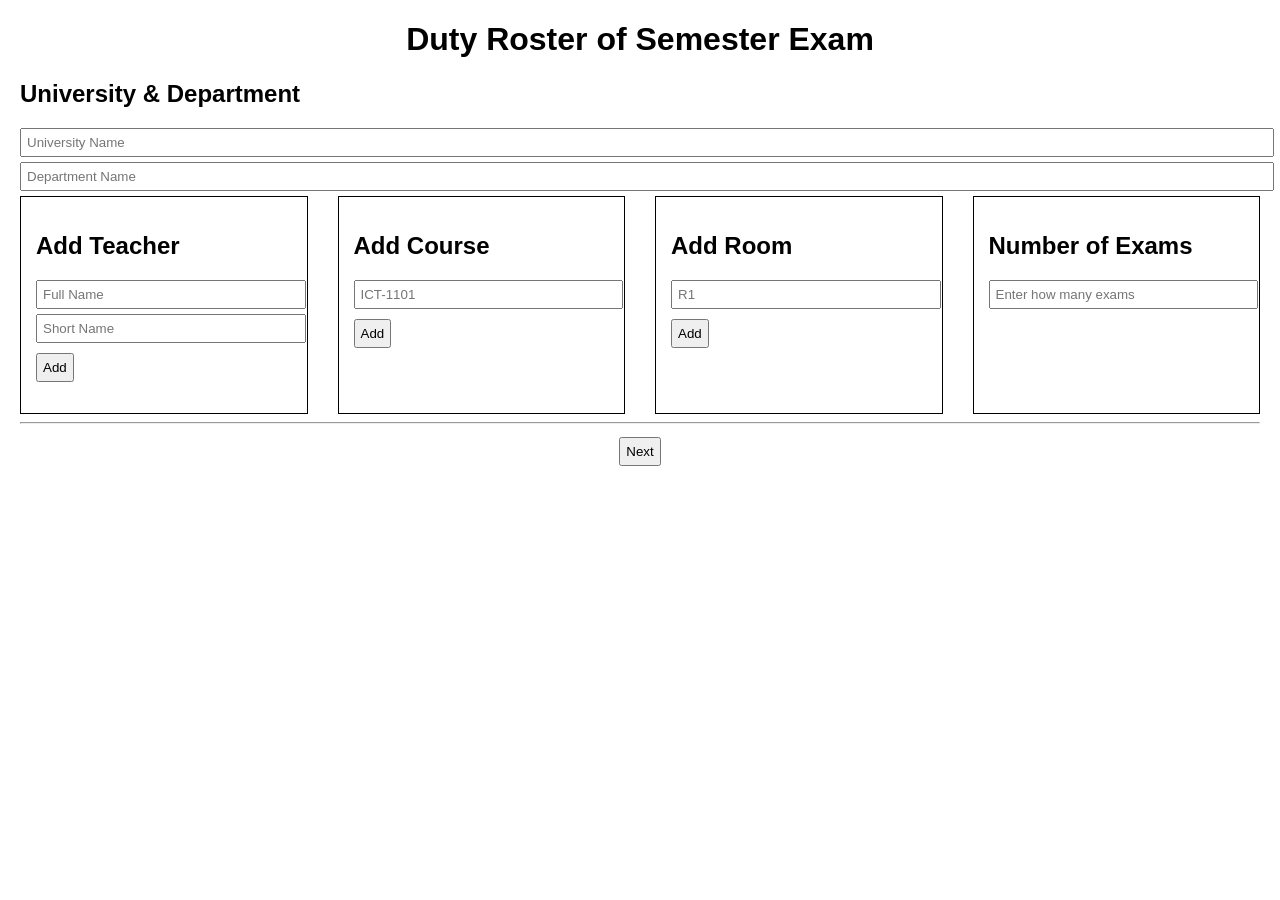
==== index.html @ 8bdddc65 "Add files via upload" ====
<!DOCTYPE html>
<html lang="en">
<head>
<meta charset="UTF-8">
<title>Duty Roster</title>
<link rel="icon" type="image/png" href="logo1.png">
<link rel="stylesheet" href="style.css">
</head>

<body>

<h1 align="center">Duty Roster of Semester Exam</h1>
<h2>University & Department</h2>

        <input type="text" id="universityName" placeholder="University Name">

        <input type="text" id="departmentName" placeholder="Department Name">

<div class="container">

        

    <div class="box">
        <h2>Add Teacher</h2>
        <input type="text" id="teacherName" placeholder="Full Name">
        <input type="text" id="shortName" placeholder="Short Name">
        <button onclick="addTeacher()">Add</button>
        <ul id="teacherList"></ul>
    </div>

    <div class="box">
        <h2>Add Course</h2>
        <input type="text" id="courseCode" placeholder="ICT-1101">
        <button onclick="addCourse()">Add</button>
        <ul id="courseList"></ul>
    </div>

    <div class="box">
        <h2>Add Room</h2>
        <input type="text" id="roomName" placeholder="R1">
        <button onclick="addRoom()">Add</button>
        <ul id="roomList"></ul>
    </div>

    <div class="box">
        <h2>Number of Exams</h2>
        <input type="number" id="exam_number" placeholder="Enter how many exams">
    </div>

</div>

<hr>

<div style="text-align:center;">
    <button onclick="goToRoutine()">Next</button>
</div>

<script src="script.js"></script>

</body>
</html>
---- style.css ----
body {
    font-family: Arial;
    margin: 20px;
}

.container {
    display: flex;
    gap: 30px;
}

.box {
    border: 1px solid black;
    padding: 15px;
    width: 400px;
}

input {
    display: block;
    margin: 5px 0;
    padding: 5px;
    width: 100%;
}

button {
    margin-top: 5px;
    padding: 5px;
    cursor: pointer;
}

ul {
    margin-top: 10px;
    padding-left: 20px;
}

li {
    margin-bottom: 5px;
}
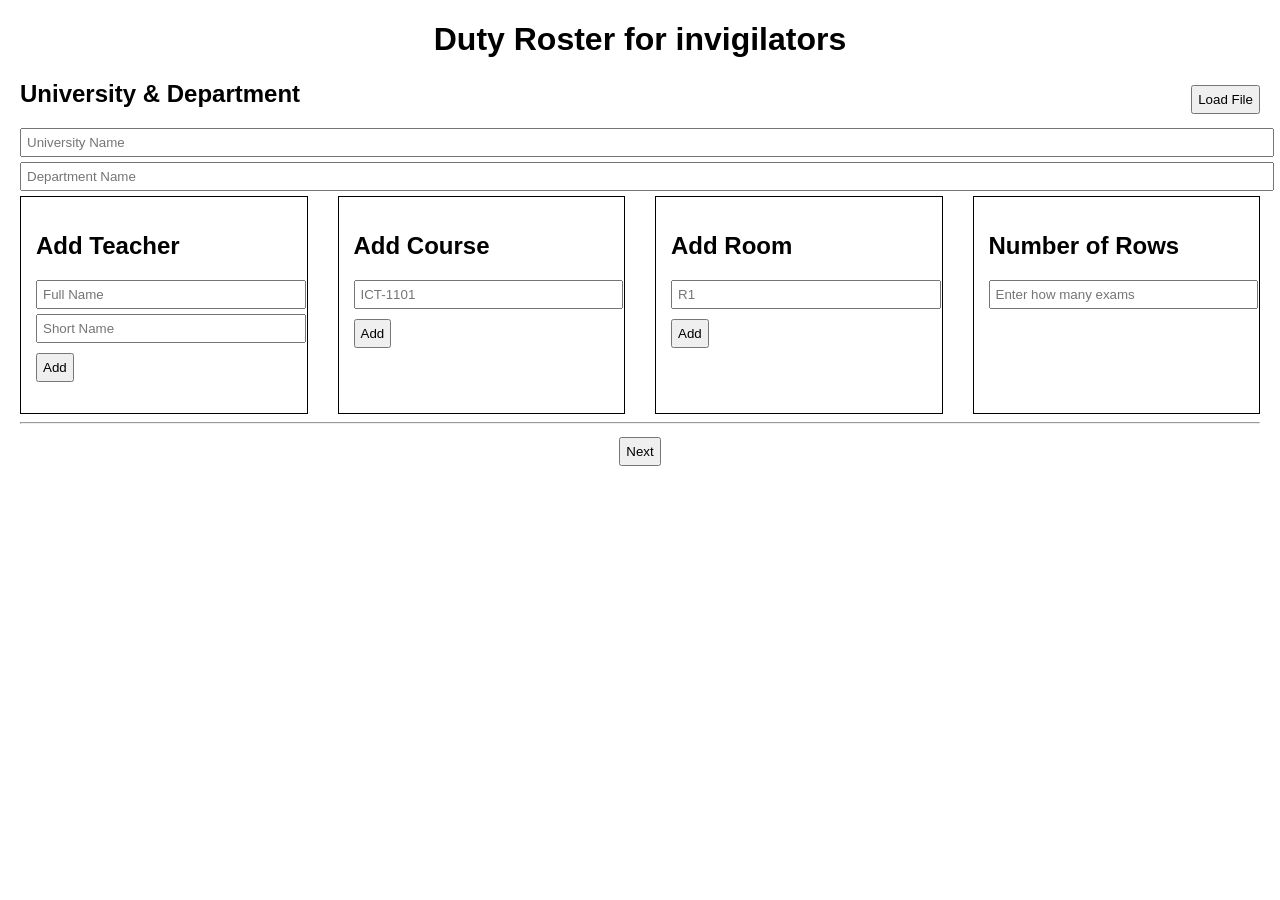
==== commit 01bd662f: "Update Duty Roster HTML for invigilators" ====
--- a/index.html
+++ b/index.html
@@ -9,8 +9,12 @@
 
 <body>
 
-<h1 align="center">Duty Roster of Semester Exam</h1>
-<h2>University & Department</h2>
+<h1 align="center">Duty Roster for invigilators  </h1>
+<!-- <h2>University & Department  <button align="right">Load File</button></h2> -->
+<h2>
+  University & Department
+  <button style="float:right;">Load File</button>
+</h2>
 
         <input type="text" id="universityName" placeholder="University Name">
 
@@ -43,7 +47,7 @@
     </div>
 
     <div class="box">
-        <h2>Number of Exams</h2>
+        <h2>Number of Rows</h2>
         <input type="number" id="exam_number" placeholder="Enter how many exams">
     </div>
 
@@ -53,9 +57,13 @@
 
 <div style="text-align:center;">
     <button onclick="goToRoutine()">Next</button>
+    
 </div>
 
-<script src="script.js"></script>
+
+
+       <script src="script.js"></script>
 
 </body>
-</html>+
+</html>
